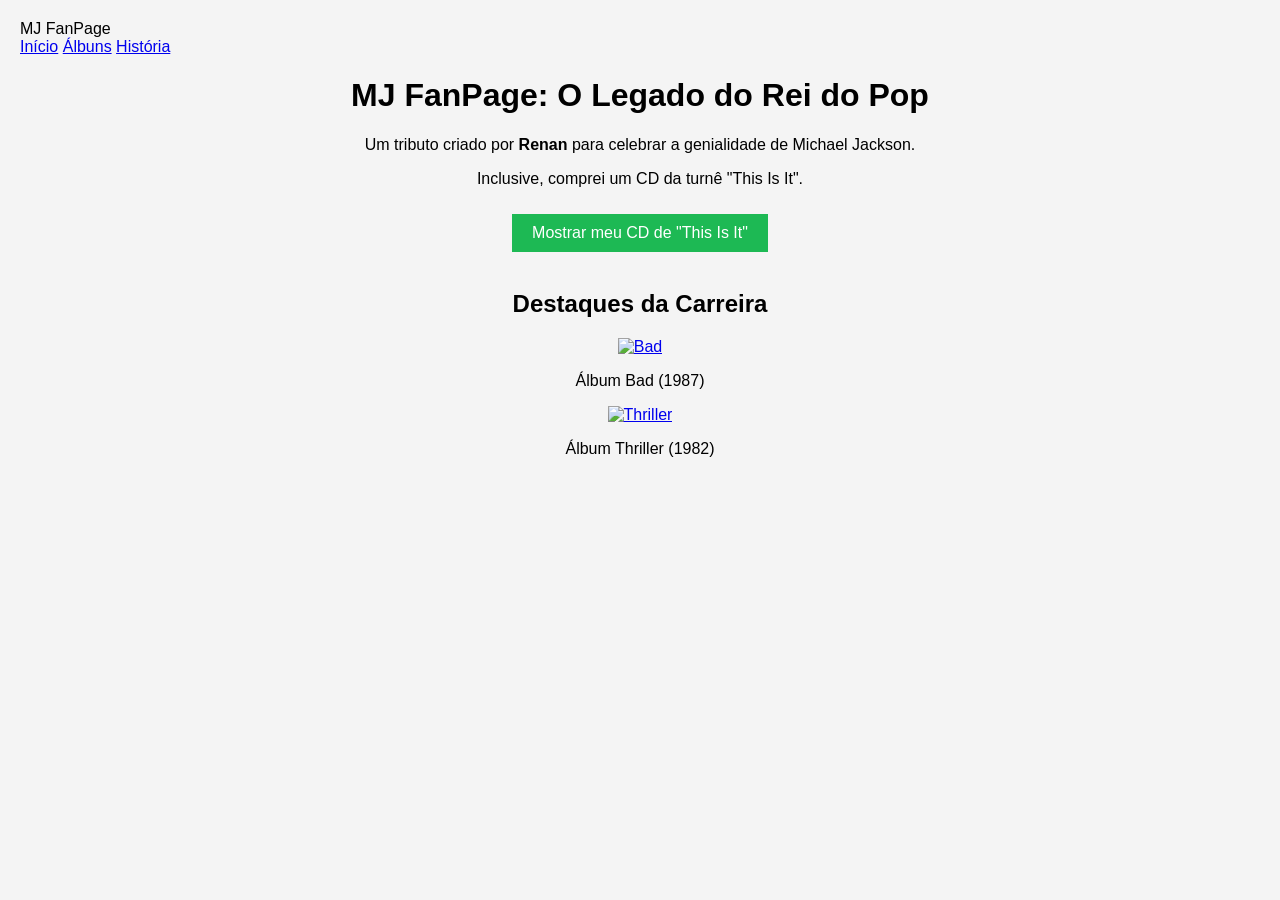
==== index.html @ 5fa7bc79 "Update index.html" ====
<!DOCTYPE html>
<html lang="pt-BR">
<head>
    <meta charset="UTF-8">
    <title>Michael Jackson FanPage</title>
    <link rel="stylesheet" href="Style.css">
    <link rel="shortcut icon" href="favicon.ico" type="image/x-icon">
</head>
<body>

    <nav class="navbar">
        <div class="logo-nav">MJ FanPage</div>
        <div class="links-nav">
            <a href="#">Início</a>
            <a href="https://www.youtube.com/results?search_query=michael+jackson+albuns" target="_blank">Álbuns</a>
            <a href="https://pt.wikipedia.org/wiki/Michael_Jackson" target="_blank">História</a>
        </div>
    </nav>

    <div class="conteudo-principal">
        <h1>MJ FanPage: O Legado do Rei do Pop</h1>
        <p>Um tributo criado por <strong>Renan</strong> para celebrar a genialidade de Michael Jackson.</p>
        
        <p>Inclusive, comprei um CD da turnê "This Is It".</p>
        <button id="btn-foto">Mostrar meu CD de "This Is It"</button>
        <br><br>
        <img id="foto-cd" src="image.png" alt="This Is It" style="max-width: 300px; display: none;">

        <h2>Destaques da Carreira</h2>
        <div class="container-albuns">
            <div>
                <a href="bad.html"><img src="https://upload.wikimedia.org/wikipedia/en/5/51/Michael_Jackson_-_Bad.png" alt="Bad" width="150"></a>
                <p>Álbum Bad (1987)</p>
            </div>
            <div>
                <a href="thriller.html"><img src="https://upload.wikimedia.org/wikipedia/en/5/55/Michael_Jackson_-_Thriller.png" alt="Thriller" width="150"></a>
                <p>Álbum Thriller (1982)</p>
            </div>
        </div>
    </div>

    <script>
        const botao = document.getElementById('btn-foto');
        const fotoCd = document.getElementById('foto-cd');
        botao.addEventListener('click', () => {
            if (fotoCd.style.display === 'none') {
                fotoCd.style.display = 'block';
                botao.innerText = 'Esconder meu CD';
            } else {
                fotoCd.style.display = 'none';
                botao.innerText = 'Mostrar meu CD de "This Is It"';
            }
        });
    </script>
</body>
</html>
---- Style.css ----
.escondida {
    display: none !important;
}

body {
    font-family: Arial, sans-serif;
    margin: 0;
    padding: 20px;
    background-color: #f4f4f4;
}

.conteudo-principal {
    text-align: center;
}

button {
    padding: 10px 20px;
    background-color: #1db954;
    color: white;
    border: none;
    cursor: pointer;
    font-size: 16px;
    margin-top: 10px;
}
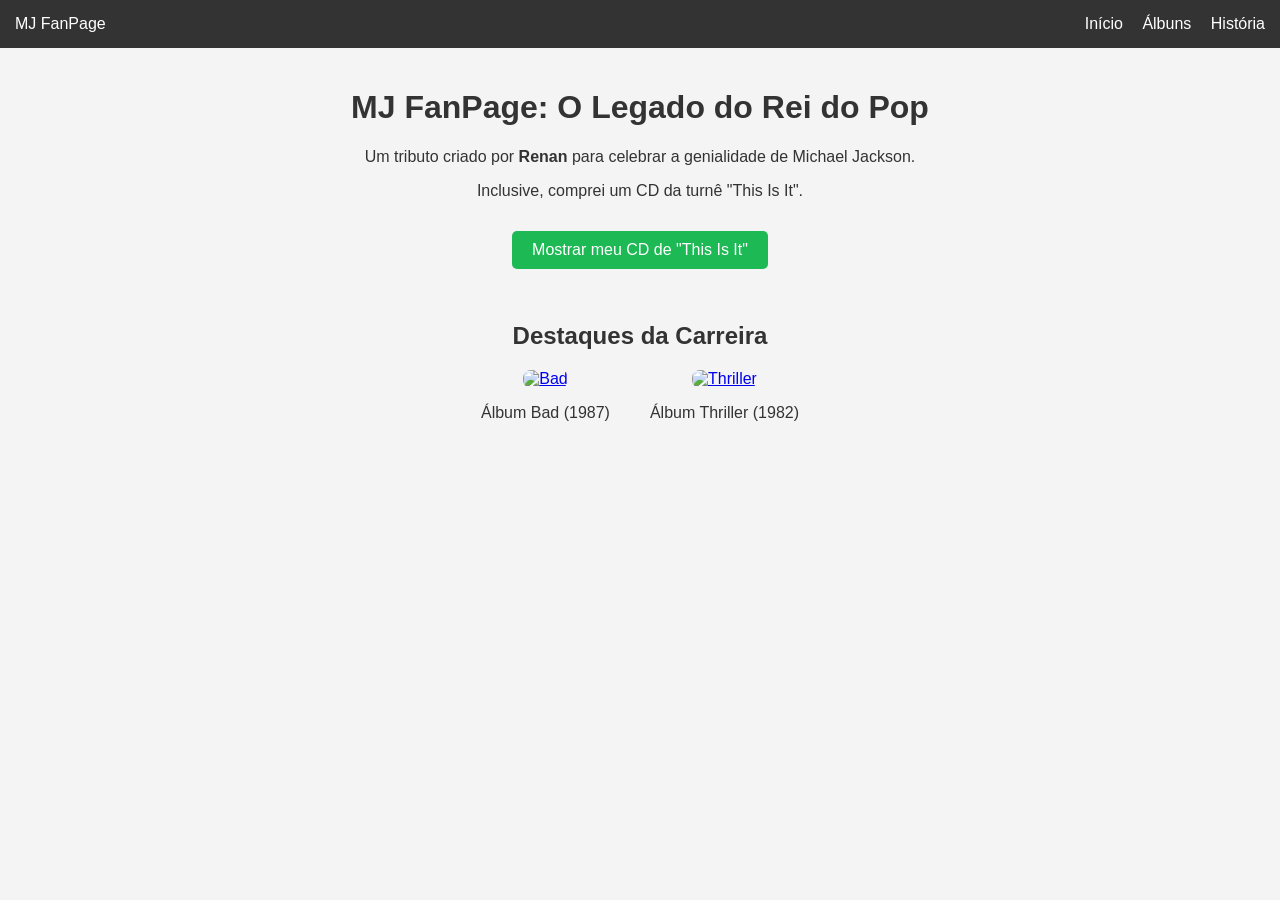
==== commit de2994d4: "Update index.html" ====
--- a/index.html
+++ b/index.html
@@ -3,7 +3,7 @@
 <head>
     <meta charset="UTF-8">
     <title>Michael Jackson FanPage</title>
-    <link rel="stylesheet" href="Style.css">
+    <link rel="stylesheet" href="style.css">
     <link rel="shortcut icon" href="favicon.ico" type="image/x-icon">
 </head>
 <body>
--- a/style.css
+++ b/style.css
@@ -0,0 +1,8 @@
+body { font-family: sans-serif; margin: 0; background-color: #f4f4f4; color: #333; }
+.navbar { background: #333; color: white; padding: 15px; display: flex; justify-content: space-between; align-items: center; }
+.navbar .links-nav a { color: white; margin-left: 15px; text-decoration: none; }
+.conteudo-principal { text-align: center; padding: 20px; }
+.container-albuns { display: flex; justify-content: center; gap: 40px; margin-top: 20px; }
+.container-albuns img { width: 150px; border-radius: 8px; }
+button { padding: 10px 20px; background: #1db954; color: white; border: none; cursor: pointer; border-radius: 5px; font-size: 16px; margin: 15px; }
+button:hover { background: #178f42; }
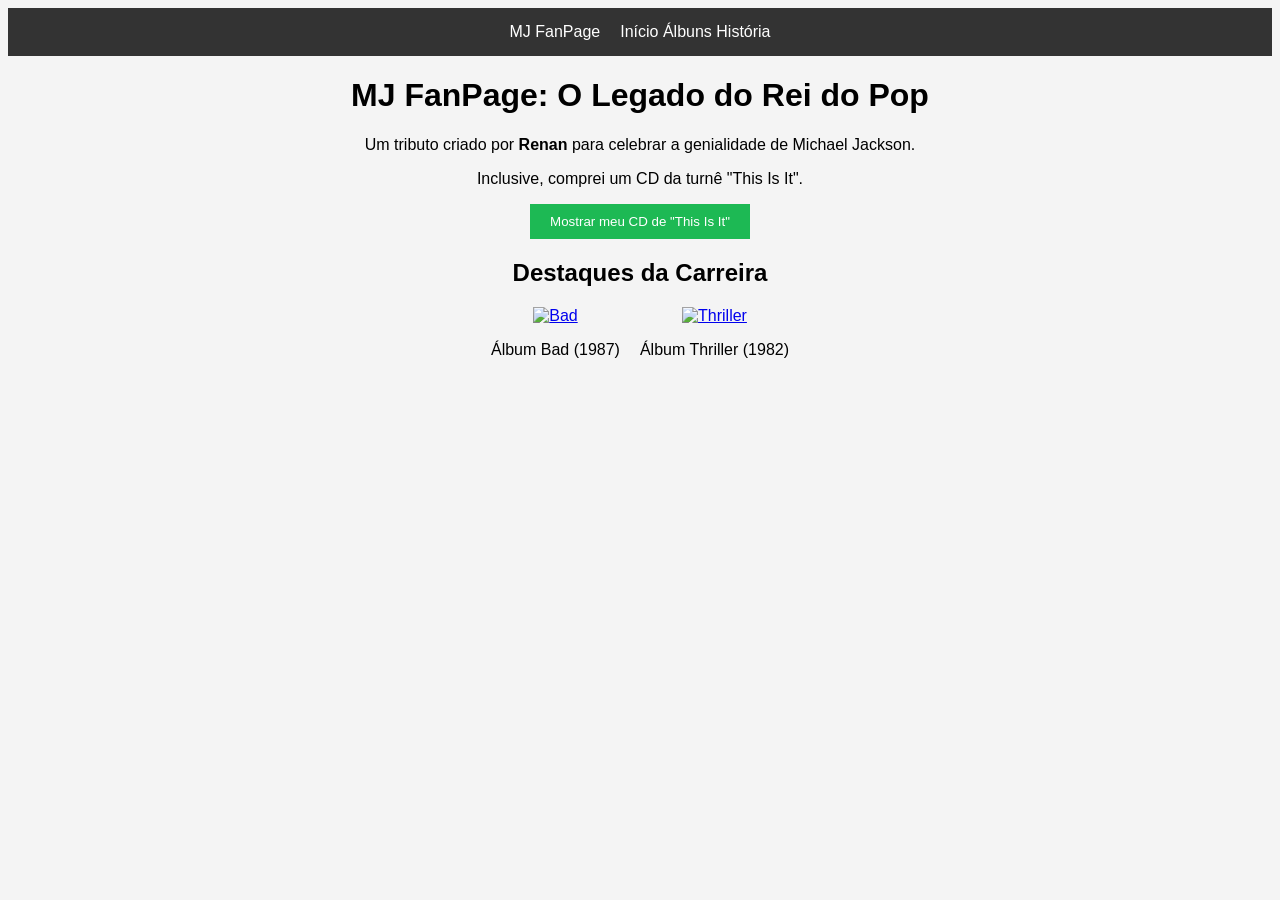
==== commit e0a73ea4: "Update index.html" ====
--- a/index.html
+++ b/index.html
@@ -2,8 +2,9 @@
 <html lang="pt-BR">
 <head>
     <meta charset="UTF-8">
+    <meta name="viewport" content="width=device-width, initial-scale=1.0">
     <title>Michael Jackson FanPage</title>
-    <link rel="stylesheet" href="style.css">
+    <link rel="stylesheet" href="meuestilo.css">
     <link rel="shortcut icon" href="favicon.ico" type="image/x-icon">
 </head>
 <body>
@@ -23,17 +24,17 @@
         
         <p>Inclusive, comprei um CD da turnê "This Is It".</p>
         <button id="btn-foto">Mostrar meu CD de "This Is It"</button>
-        <br><br>
-        <img id="foto-cd" src="image.png" alt="This Is It" style="max-width: 300px; display: none;">
+        <br>
+        <img id="foto-cd" src="image.png" alt="This Is It" style="max-width: 300px; display: none; margin: 20px auto;">
 
         <h2>Destaques da Carreira</h2>
         <div class="container-albuns">
-            <div>
-                <a href="bad.html"><img src="https://upload.wikimedia.org/wikipedia/en/5/51/Michael_Jackson_-_Bad.png" alt="Bad" width="150"></a>
+            <div class="album">
+                <a href="bad.html"><img src="https://upload.wikimedia.org/wikipedia/en/5/51/Michael_Jackson_-_Bad.png" alt="Bad"></a>
                 <p>Álbum Bad (1987)</p>
             </div>
-            <div>
-                <a href="thriller.html"><img src="https://upload.wikimedia.org/wikipedia/en/5/55/Michael_Jackson_-_Thriller.png" alt="Thriller" width="150"></a>
+            <div class="album">
+                <a href="thriller.html"><img src="https://upload.wikimedia.org/wikipedia/en/5/55/Michael_Jackson_-_Thriller.png" alt="Thriller"></a>
                 <p>Álbum Thriller (1982)</p>
             </div>
         </div>
--- a/meuestilo.css
+++ b/meuestilo.css
@@ -0,0 +1,6 @@
+body { font-family: Arial, sans-serif; background-color: #f4f4f4; text-align: center; }
+.navbar { background-color: #333; padding: 15px; color: white; display: flex; justify-content: center; gap: 20px; }
+.navbar a { color: white; text-decoration: none; }
+.container-albuns { display: flex; justify-content: center; gap: 20px; margin-top: 20px; }
+.container-albuns img { width: 200px; height: 200px; object-fit: cover; }
+button { padding: 10px 20px; background-color: #1db954; color: white; border: none; cursor: pointer; }
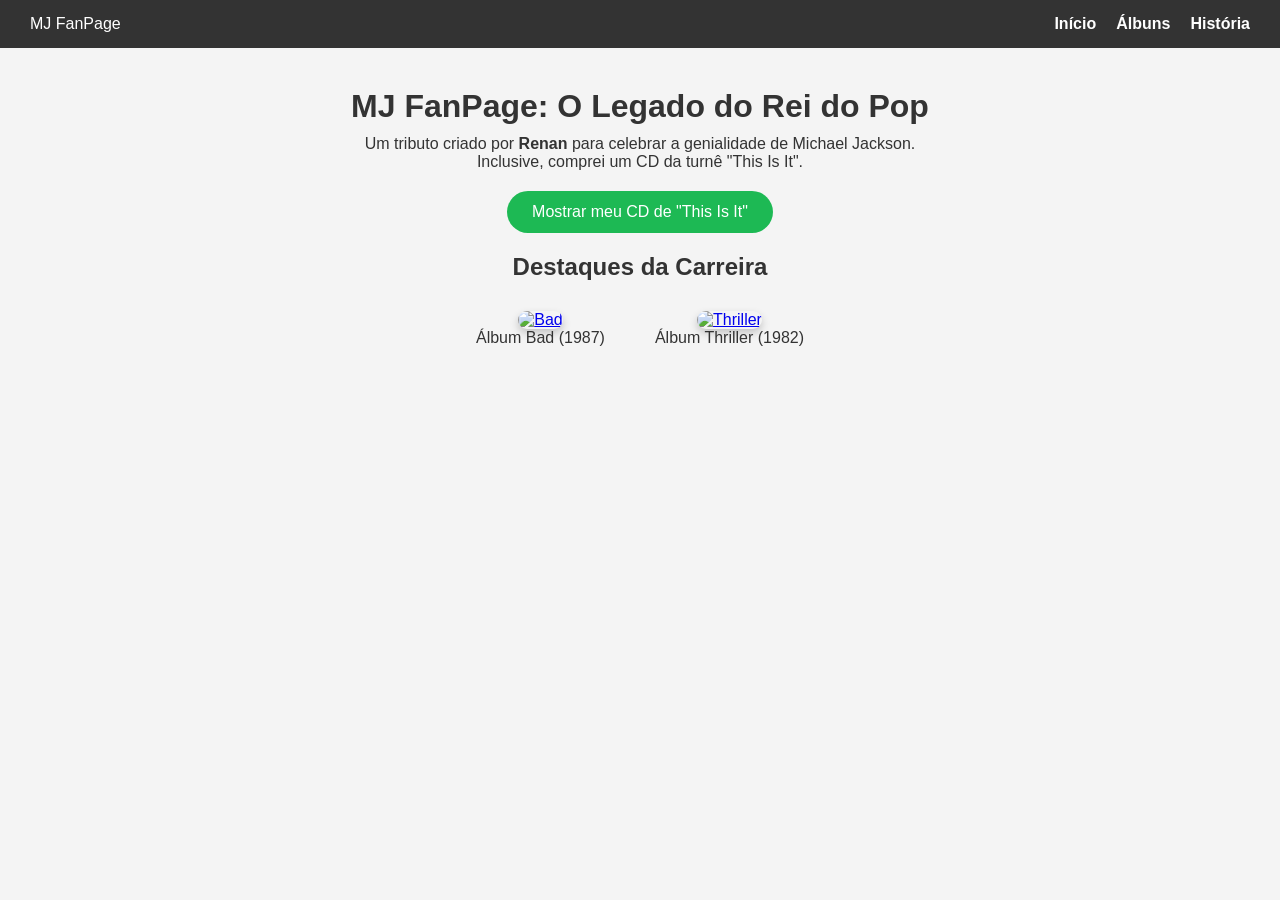
==== commit b5281a18: "Update index.html" ====
--- a/index.html
+++ b/index.html
@@ -18,24 +18,26 @@
         </div>
     </nav>
 
-    <div class="conteudo-principal">
-        <h1>MJ FanPage: O Legado do Rei do Pop</h1>
-        <p>Um tributo criado por <strong>Renan</strong> para celebrar a genialidade de Michael Jackson.</p>
-        
-        <p>Inclusive, comprei um CD da turnê "This Is It".</p>
-        <button id="btn-foto">Mostrar meu CD de "This Is It"</button>
-        <br>
-        <img id="foto-cd" src="image.png" alt="This Is It" style="max-width: 300px; display: none; margin: 20px auto;">
+    <div class="super-container">
+        <div class="conteudo-principal">
+            <h1>MJ FanPage: O Legado do Rei do Pop</h1>
+            <p>Um tributo criado por <strong>Renan</strong> para celebrar a genialidade de Michael Jackson.</p>
+            
+            <p>Inclusive, comprei um CD da turnê "This Is It".</p>
+            <button id="btn-foto">Mostrar meu CD de "This Is It"</button>
+            <br>
+            <img id="foto-cd" src="image.png" alt="This Is It" style="max-width: 300px; display: none; margin: 20px auto;">
 
-        <h2>Destaques da Carreira</h2>
-        <div class="container-albuns">
-            <div class="album">
-                <a href="bad.html"><img src="https://upload.wikimedia.org/wikipedia/en/5/51/Michael_Jackson_-_Bad.png" alt="Bad"></a>
-                <p>Álbum Bad (1987)</p>
-            </div>
-            <div class="album">
-                <a href="thriller.html"><img src="https://upload.wikimedia.org/wikipedia/en/5/55/Michael_Jackson_-_Thriller.png" alt="Thriller"></a>
-                <p>Álbum Thriller (1982)</p>
+            <h2>Destaques da Carreira</h2>
+            <div class="container-albuns">
+                <div class="album">
+                    <a href="bad.html"><img src="https://upload.wikimedia.org/wikipedia/en/5/51/Michael_Jackson_-_Bad.png" alt="Bad"></a>
+                    <p>Álbum Bad (1987)</p>
+                </div>
+                <div class="album">
+                    <a href="thriller.html"><img src="https://upload.wikimedia.org/wikipedia/en/5/55/Michael_Jackson_-_Thriller.png" alt="Thriller"></a>
+                    <p>Álbum Thriller (1982)</p>
+                </div>
             </div>
         </div>
     </div>
--- a/meuestilo.css
+++ b/meuestilo.css
@@ -1,6 +1,37 @@
-body { font-family: Arial, sans-serif; background-color: #f4f4f4; text-align: center; }
-.navbar { background-color: #333; padding: 15px; color: white; display: flex; justify-content: center; gap: 20px; }
-.navbar a { color: white; text-decoration: none; }
-.container-albuns { display: flex; justify-content: center; gap: 20px; margin-top: 20px; }
-.container-albuns img { width: 200px; height: 200px; object-fit: cover; }
-button { padding: 10px 20px; background-color: #1db954; color: white; border: none; cursor: pointer; }
+* { box-sizing: border-box; margin: 0; padding: 0; }
+body { font-family: 'Segoe UI', Arial, sans-serif; background-color: #f4f4f4; color: #333; }
+
+.navbar { 
+    background-color: #333; 
+    padding: 15px 30px; 
+    color: white; 
+    display: flex; 
+    justify-content: space-between; 
+    align-items: center;
+}
+.links-nav { display: flex; gap: 20px; }
+.navbar a { color: white; text-decoration: none; font-weight: bold; }
+
+.conteudo-principal { text-align: center; padding: 40px 20px; }
+h1 { margin-bottom: 10px; }
+
+button { 
+    padding: 12px 25px; 
+    background-color: #1db954; 
+    color: white; 
+    border: none; 
+    cursor: pointer; 
+    border-radius: 25px; 
+    font-size: 16px; 
+    margin: 20px 0;
+}
+button:hover { background-color: #178f42; }
+
+.container-albuns { 
+    display: flex; 
+    justify-content: center; 
+    gap: 50px; 
+    margin-top: 30px; 
+    flex-wrap: wrap;
+}
+.album img { width: 200px; border-radius: 10px; box-shadow: 0 4px 8px rgba(0,0,0,0.2); }
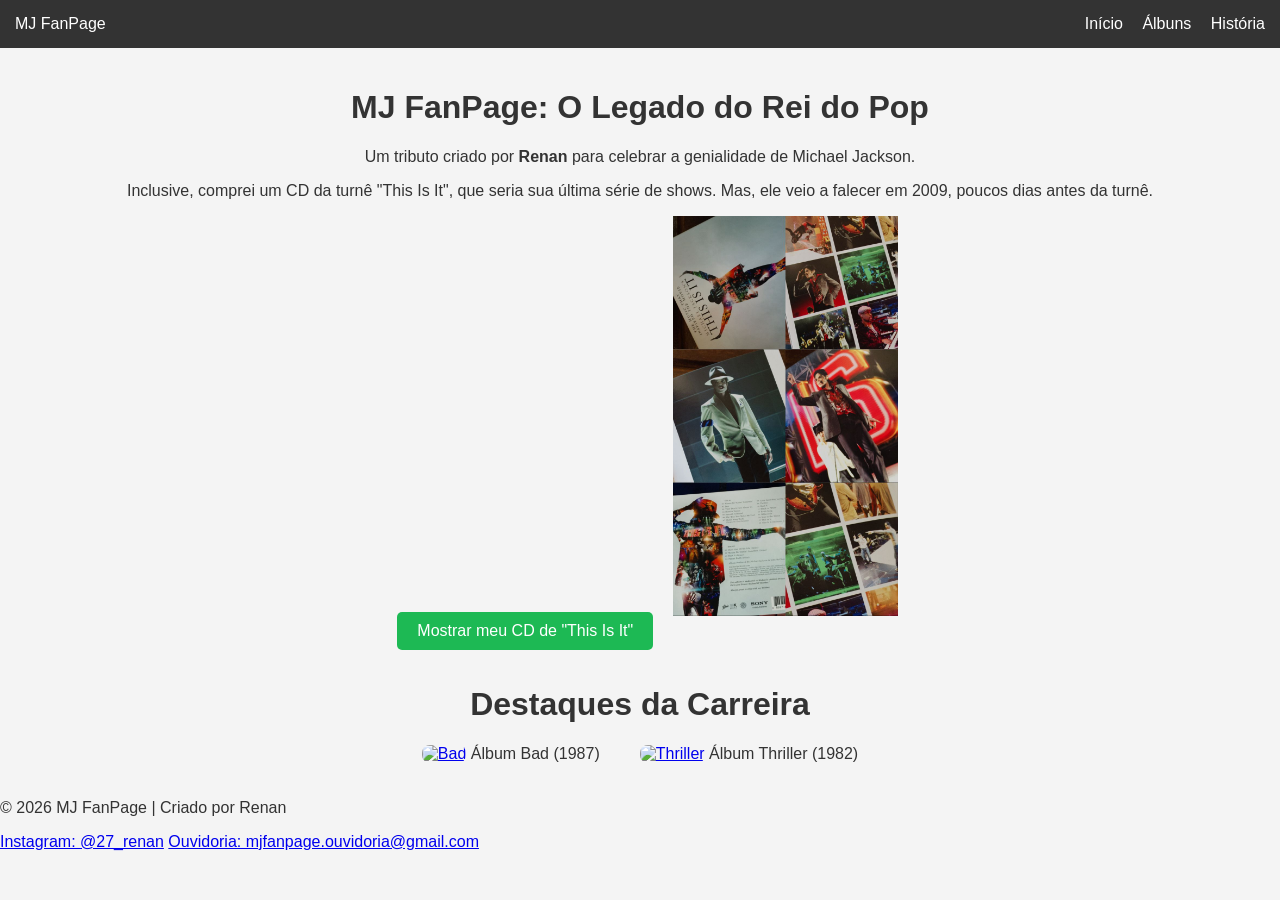
==== commit e8fb3519: "Update index.html" ====
--- a/index.html
+++ b/index.html
@@ -4,8 +4,7 @@
     <meta charset="UTF-8">
     <meta name="viewport" content="width=device-width, initial-scale=1.0">
     <title>Michael Jackson FanPage</title>
-    <link rel="stylesheet" href="meuestilo.css">
-    <link rel="shortcut icon" href="favicon.ico" type="image/x-icon">
+    <link rel="stylesheet" href="Style.css">
 </head>
 <body>
 
@@ -18,40 +17,53 @@
         </div>
     </nav>
 
-    <div class="super-container">
-        <div class="conteudo-principal">
+    <div class="conteudo-principal">
+        <div class="hero-introducao">
             <h1>MJ FanPage: O Legado do Rei do Pop</h1>
             <p>Um tributo criado por <strong>Renan</strong> para celebrar a genialidade de Michael Jackson.</p>
-            
-            <p>Inclusive, comprei um CD da turnê "This Is It".</p>
-            <button id="btn-foto">Mostrar meu CD de "This Is It"</button>
-            <br>
-            <img id="foto-cd" src="image.png" alt="This Is It" style="max-width: 300px; display: none; margin: 20px auto;">
+        </div>
 
-            <h2>Destaques da Carreira</h2>
-            <div class="container-albuns">
-                <div class="album">
-                    <a href="bad.html"><img src="https://upload.wikimedia.org/wikipedia/en/5/51/Michael_Jackson_-_Bad.png" alt="Bad"></a>
-                    <p>Álbum Bad (1987)</p>
-                </div>
-                <div class="album">
-                    <a href="thriller.html"><img src="https://upload.wikimedia.org/wikipedia/en/5/55/Michael_Jackson_-_Thriller.png" alt="Thriller"></a>
-                    <p>Álbum Thriller (1982)</p>
-                </div>
+        <p>Inclusive, comprei um CD da turnê "This Is It", que seria sua última série de shows. Mas, ele veio a falecer em 2009, poucos dias antes da turnê.</p>
+        
+        <button id="btn-foto">Mostrar meu CD de "This Is It"</button>
+        <img id="foto-cd" class="escondida" src="imagem/michael.jpg.jpeg" alt="This Is It" style="max-height: 400px; margin-bottom: 20px;">
+
+        <h1 class="titulo-secao">Destaques da Carreira</h1>
+
+        <div class="container-albuns">
+            <div class="card-album-individual">
+                <a href="bad.html"><img src="https://upload.wikimedia.org/wikipedia/en/5/51/Michael_Jackson_-_Bad.png" alt="Bad"></a>
+                <span>Álbum Bad (1987)</span>
+            </div>
+            <div class="card-album-individual">
+                <a href="thriller.html"><img src="https://upload.wikimedia.org/wikipedia/en/5/55/Michael_Jackson_-_Thriller.png" alt="Thriller"></a>
+                <span>Álbum Thriller (1982)</span>
             </div>
         </div>
     </div>
 
+    <footer class="rodape">
+        <p>© 2026 MJ FanPage | Criado por Renan</p>
+        <div class="social-links">
+            <a href="https://www.instagram.com/27_renan" target="_blank">Instagram: @27_renan</a>
+            <a href="mailto:mjfanpage.ouvidoria@gmail.com">Ouvidoria: mjfanpage.ouvidoria@gmail.com</a>
+        </div>
+    </footer>
+
     <script>
         const botao = document.getElementById('btn-foto');
         const fotoCd = document.getElementById('foto-cd');
-        botao.addEventListener('click', () => {
-            if (fotoCd.style.display === 'none') {
+        botao.addEventListener('click', function() {
+            if (fotoCd.classList.contains('escondida')) {
+                fotoCd.classList.remove('escondida');
                 fotoCd.style.display = 'block';
                 botao.innerText = 'Esconder meu CD';
+                botao.style.backgroundColor = '#e74c3c';
             } else {
+                fotoCd.classList.add('escondida');
                 fotoCd.style.display = 'none';
                 botao.innerText = 'Mostrar meu CD de "This Is It"';
+                botao.style.backgroundColor = '#1db954';
             }
         });
     </script>
--- a/Style.css
+++ b/Style.css
@@ -0,0 +1,8 @@
+body { font-family: sans-serif; margin: 0; background-color: #f4f4f4; color: #333; }
+.navbar { background: #333; color: white; padding: 15px; display: flex; justify-content: space-between; align-items: center; }
+.navbar .links-nav a { color: white; margin-left: 15px; text-decoration: none; }
+.conteudo-principal { text-align: center; padding: 20px; }
+.container-albuns { display: flex; justify-content: center; gap: 40px; margin-top: 20px; }
+.container-albuns img { width: 150px; border-radius: 8px; }
+button { padding: 10px 20px; background: #1db954; color: white; border: none; cursor: pointer; border-radius: 5px; font-size: 16px; margin: 15px; }
+button:hover { background: #178f42; }
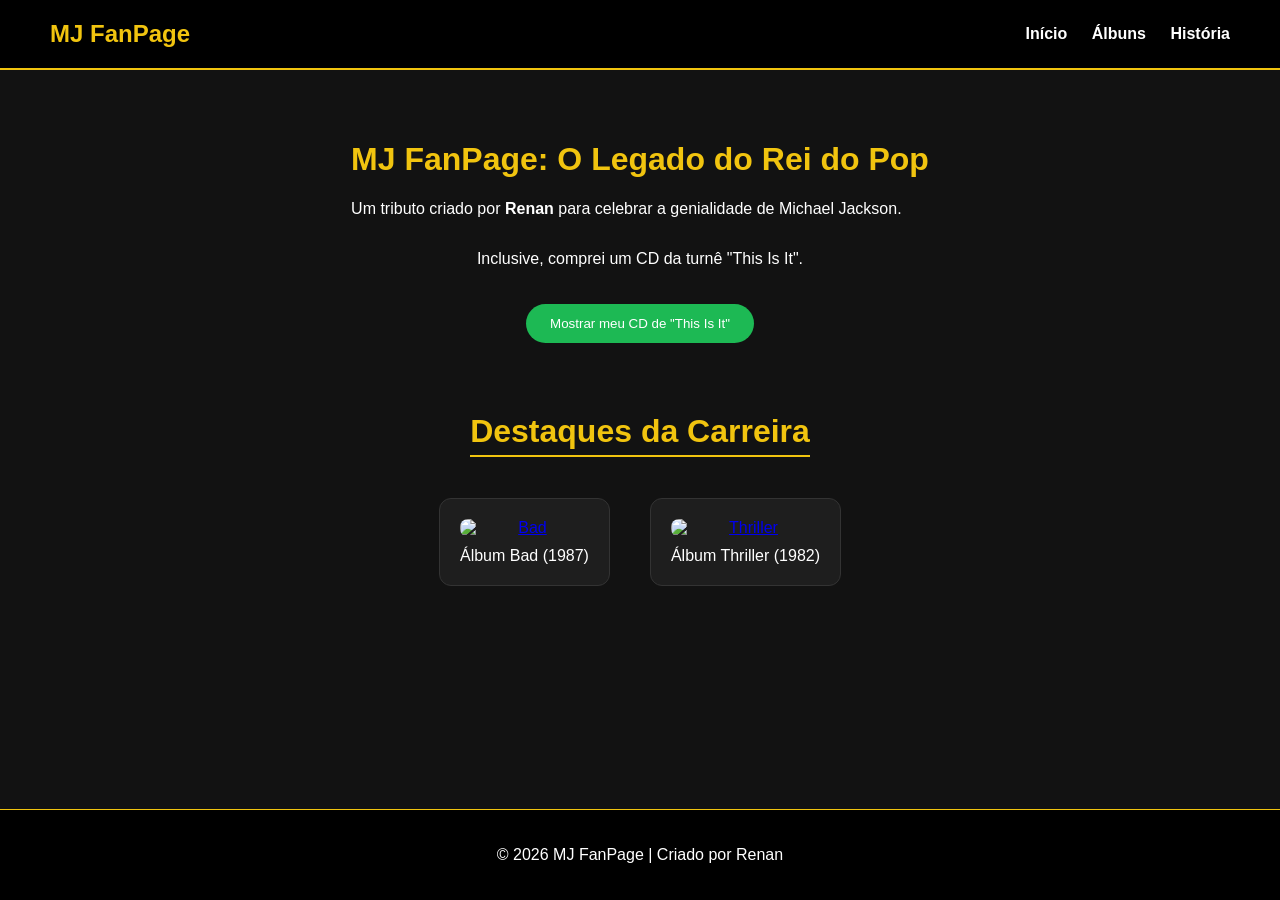
==== commit 28ef92b4: "Update index.html" ====
--- a/index.html
+++ b/index.html
@@ -4,7 +4,8 @@
     <meta charset="UTF-8">
     <meta name="viewport" content="width=device-width, initial-scale=1.0">
     <title>Michael Jackson FanPage</title>
-    <link rel="stylesheet" href="Style.css">
+    <link rel="stylesheet" href="style.css">
+    <link rel="shortcut icon" href="favicon.ico" type="image/x-icon">
 </head>
 <body>
 
@@ -23,10 +24,10 @@
             <p>Um tributo criado por <strong>Renan</strong> para celebrar a genialidade de Michael Jackson.</p>
         </div>
 
-        <p>Inclusive, comprei um CD da turnê "This Is It", que seria sua última série de shows. Mas, ele veio a falecer em 2009, poucos dias antes da turnê.</p>
+        <p>Inclusive, comprei um CD da turnê "This Is It".</p>
         
         <button id="btn-foto">Mostrar meu CD de "This Is It"</button>
-        <img id="foto-cd" class="escondida" src="imagem/michael.jpg.jpeg" alt="This Is It" style="max-height: 400px; margin-bottom: 20px;">
+        <img id="foto-cd" class="escondida" src="image.png" alt="This Is It" style="max-height: 400px; margin-bottom: 20px;">
 
         <h1 class="titulo-secao">Destaques da Carreira</h1>
 
@@ -44,10 +45,6 @@
 
     <footer class="rodape">
         <p>© 2026 MJ FanPage | Criado por Renan</p>
-        <div class="social-links">
-            <a href="https://www.instagram.com/27_renan" target="_blank">Instagram: @27_renan</a>
-            <a href="mailto:mjfanpage.ouvidoria@gmail.com">Ouvidoria: mjfanpage.ouvidoria@gmail.com</a>
-        </div>
     </footer>
 
     <script>
--- a/style.css
+++ b/style.css
@@ -0,0 +1,28 @@
+body { background-color: #121212; color: #ffffff; font-family: 'Segoe UI', sans-serif; margin: 0; min-height: 100vh; display: flex; flex-direction: column; }
+
+/* Navbar */
+.navbar { 
+    position: fixed; top: 0; left: 0; width: 100%; height: 70px; 
+    background: #000; display: flex; justify-content: space-between; 
+    align-items: center; padding: 0 50px; z-index: 1000; box-sizing: border-box;
+    border-bottom: 2px solid #f1c40f;
+}
+.logo-nav { color: #f1c40f; font-weight: bold; font-size: 1.5rem; }
+.links-nav a { color: #fff; text-decoration: none; margin-left: 20px; font-weight: 600; }
+.links-nav a:hover { color: #1db954; }
+
+/* Conteúdo */
+.conteudo-principal { flex: 1; display: flex; flex-direction: column; align-items: center; padding: 120px 20px 40px 20px; }
+h1 { color: #f1c40f; text-align: center; }
+.titulo-secao { margin-top: 50px; border-bottom: 2px solid #f1c40f; padding-bottom: 5px; }
+
+#btn-foto { background: #1db954; color: white; padding: 12px 24px; border-radius: 30px; border: none; cursor: pointer; transition: 0.3s; margin: 20px; }
+#btn-foto:hover { transform: scale(1.05); }
+
+.container-albuns { display: flex; gap: 40px; margin-top: 20px; }
+.card-album-individual { background: #1e1e1e; padding: 20px; border-radius: 12px; text-align: center; border: 1px solid #333; }
+.card-album-individual img { max-width: 200px; border-radius: 8px; display: block; margin: 0 auto 10px auto; }
+
+.rodape { background: #000; padding: 20px; text-align: center; border-top: 1px solid #f1c40f; margin-top: auto; }
+.social-links a { color: #b3b3b3; text-decoration: none; margin: 0 10px; font-size: 0.9rem; }
+.escondida { display: none; }
